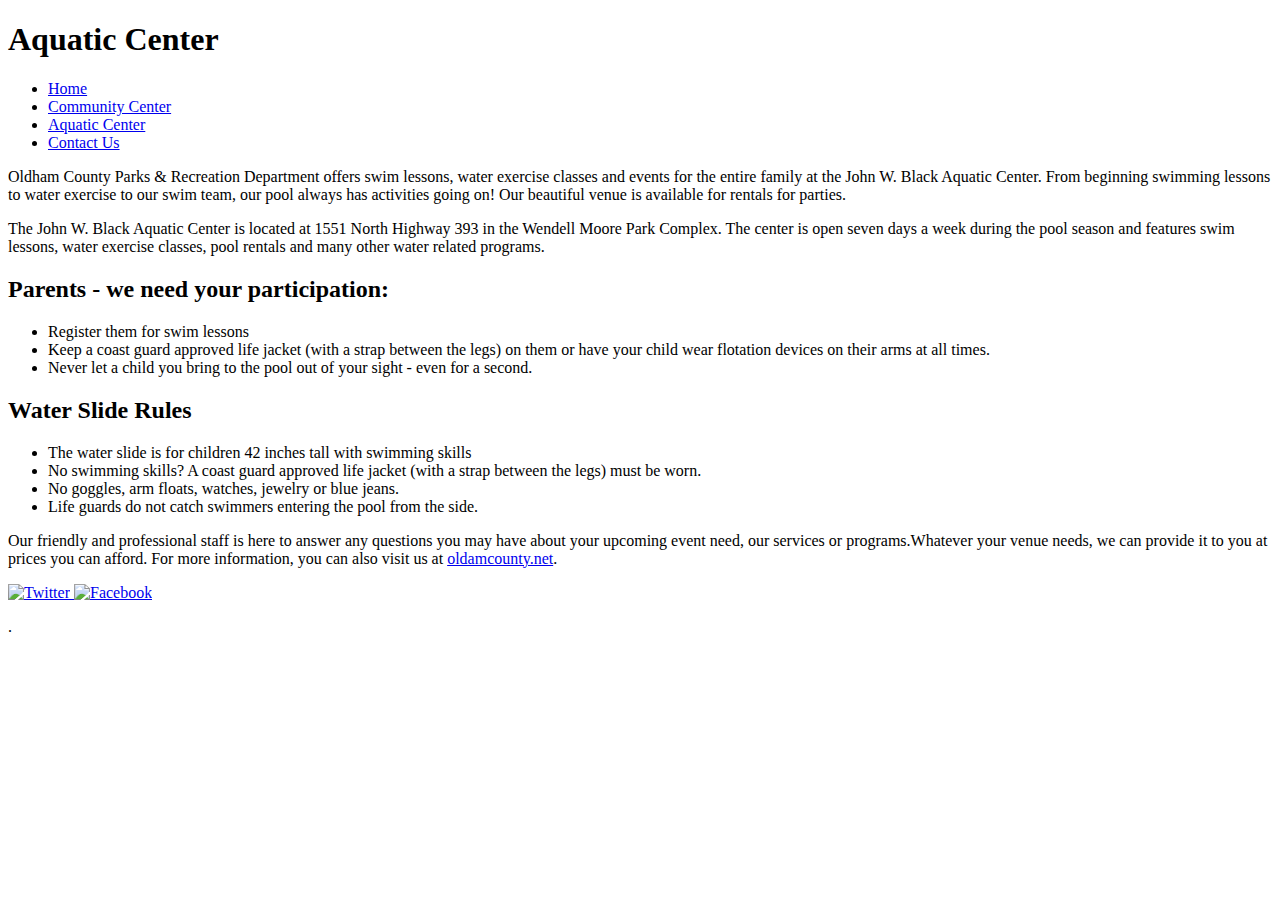
==== aquatic-center.html @ b1346fab "The HTML is done along with some of the styling" ====
<!DOCTYPE html>
<html>
<head>
	<title>Oldham County Parks and Recreation</title>
	<link rel="stylesheet" href="C:\Users\n\Documents\CodeLouisville\Final Project\main.css">
	<meta name="viewport" content="width=device-width, initial-scale=1.0">
</head>
<body>
	<header>
		<h1>Aquatic Center</h1>
	</header>
	<nav>
		<ul>
			<li><a href="index.html">Home</a></li>
			<li><a href="community-center.html">Community Center</a></li>
			<li><a href="aquatic-center.html">Aquatic Center</a></li>
			<li><a href="contact.html">Contact Us</a></li>
		</ul>
	</nav>
	<div class="content">
		<p> 
			Oldham County Parks & Recreation Department offers swim lessons, water exercise classes and events for the entire family at the John W. Black Aquatic Center. From beginning swimming lessons to water exercise to our swim team, our pool always has activities going on! Our beautiful venue is available for rentals for parties.
		</p>
		<p>
			The John W. Black Aquatic Center is located at 1551 North Highway 393 in the Wendell Moore Park Complex. The center is open seven days a week during the pool season and features swim lessons, water exercise classes, pool rentals and many other water related programs.
		</p>
		<p>
			<h2>Parents - we need your participation:</h2>
			<ul>
				<li>
					Register them for swim lessons
				</li>
				<li>
					Keep a coast guard approved life jacket (with a strap between the legs) on them or have your child wear flotation devices on their arms at all times.
				</li>
				<li>
					Never let a child you bring to the pool out of your sight - even for a second.
				</li>
			</ul>
		</p>
		<p>
			<h2>Water Slide Rules</h2>
			<ul>
				<li>
					The water slide is for children 42 inches tall with swimming skills
				</li>
				<li>
					No swimming skills? A coast guard approved life jacket (with a strap between the legs) must be worn.
				</li>
				<li>
					No goggles, arm floats, watches, jewelry or blue jeans.
				</li>
				<li>
					Life guards do not catch swimmers entering the pool from the side.
				</li>
			</ul>
		<footer>
			<p>
				Our friendly and professional staff is here to answer any questions you may have about your upcoming event need, our services or programs.Whatever your venue needs, we can provide it to you at prices you can afford.  For more information, you can also visit us at <a href="www.oldhamcounty.net">oldamcounty.net</a>.
			</p>
			<p>
				<a href="https://twitter.com/oldhamcoparks">
				<img title="Twitter" alt="Twitter" src="https://socialmediawidgets.files.wordpress.com/2014/03/01_twitter1.png" width="35" height="35"/>
				</a>
				<a href="https://www.facebook.com/login.php?next=https%3A%2F%2Fwww.facebook.com%2Fgroups%2F32517591309%2F">
				<img title="Facebook" alt="Facebook" src="https://socialmediawidgets.files.wordpress.com/2014/03/02_facebook1.png" width="35" height="35" />
				</a>
			</p>
		</footer>
	</div>	
</body>

</html>.
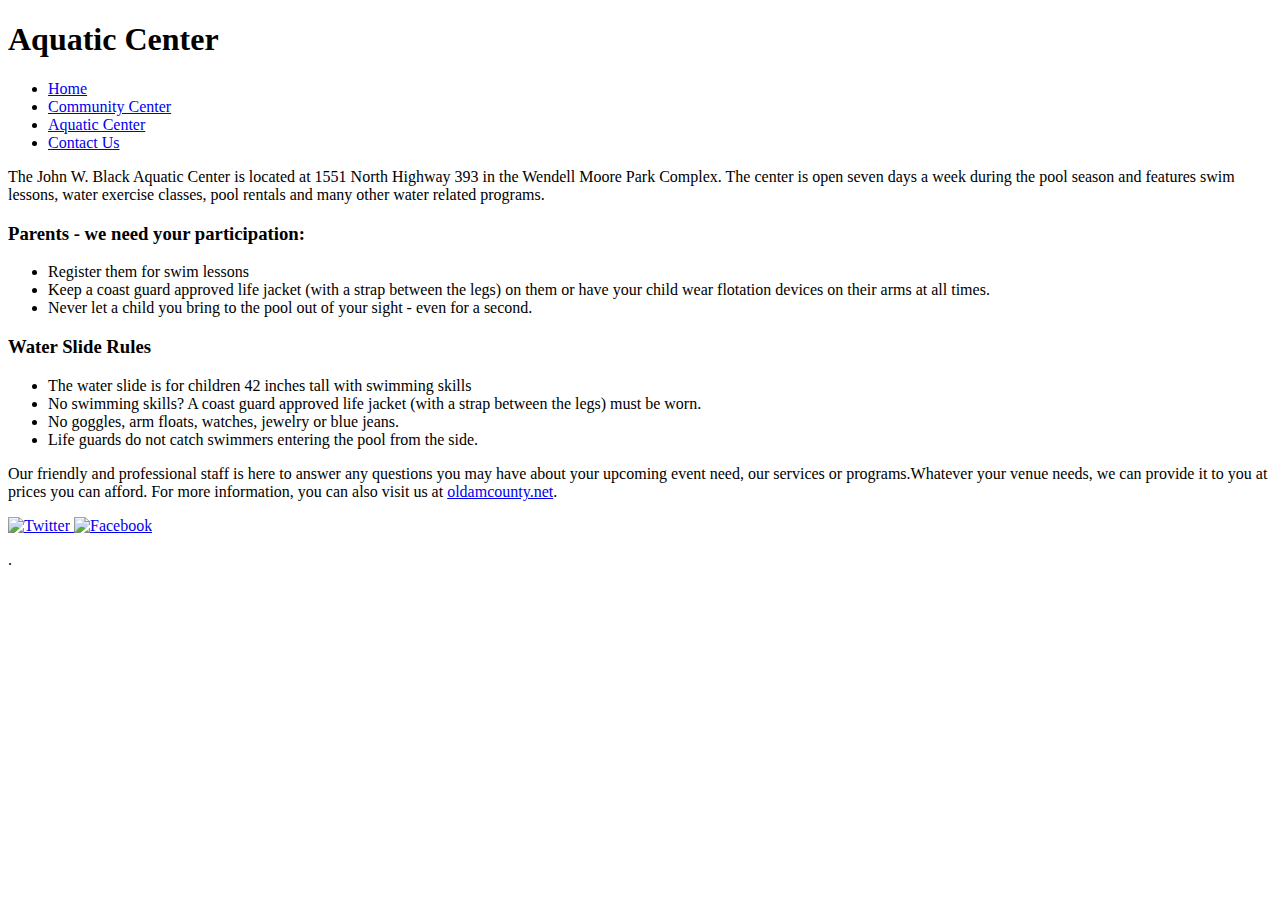
==== commit 452e03ed: "The HTML is done and all the columns are in place. Next step is adding images" ====
--- a/aquatic-center.html
+++ b/aquatic-center.html
@@ -18,42 +18,44 @@
 		</ul>
 	</nav>
 	<div class="content">
-		<p> 
-			Oldham County Parks & Recreation Department offers swim lessons, water exercise classes and events for the entire family at the John W. Black Aquatic Center. From beginning swimming lessons to water exercise to our swim team, our pool always has activities going on! Our beautiful venue is available for rentals for parties.
-		</p>
 		<p>
 			The John W. Black Aquatic Center is located at 1551 North Highway 393 in the Wendell Moore Park Complex. The center is open seven days a week during the pool season and features swim lessons, water exercise classes, pool rentals and many other water related programs.
 		</p>
-		<p>
-			<h2>Parents - we need your participation:</h2>
-			<ul>
-				<li>
-					Register them for swim lessons
-				</li>
-				<li>
-					Keep a coast guard approved life jacket (with a strap between the legs) on them or have your child wear flotation devices on their arms at all times.
-				</li>
-				<li>
-					Never let a child you bring to the pool out of your sight - even for a second.
-				</li>
-			</ul>
-		</p>
-		<p>
-			<h2>Water Slide Rules</h2>
-			<ul>
-				<li>
-					The water slide is for children 42 inches tall with swimming skills
-				</li>
-				<li>
-					No swimming skills? A coast guard approved life jacket (with a strap between the legs) must be worn.
-				</li>
-				<li>
-					No goggles, arm floats, watches, jewelry or blue jeans.
-				</li>
-				<li>
-					Life guards do not catch swimmers entering the pool from the side.
-				</li>
-			</ul>
+		<div class="col-lg-6 left"
+			<p>
+				<h3>Parents - we need your participation:</h3>
+				<ul>
+					<li>
+						Register them for swim lessons
+					</li>
+					<li>
+						Keep a coast guard approved life jacket (with a strap between the legs) on them or have your child wear flotation devices on their arms at all times.
+					</li>
+					<li>
+						Never let a child you bring to the pool out of your sight - even for a second.
+					</li>
+				</ul>
+			</p>
+		</div>
+		<div class="col-lg-6 right"
+			<p>
+				<h3>Water Slide Rules</h3>
+				<ul>
+					<li>
+						The water slide is for children 42 inches tall with swimming skills
+					</li>
+					<li>
+						No swimming skills? A coast guard approved life jacket (with a strap between the legs) must be worn.
+					</li>
+					<li>
+						No goggles, arm floats, watches, jewelry or blue jeans.
+					</li>
+					<li>
+						Life guards do not catch swimmers entering the pool from the side.
+					</li>
+				</ul>
+			</p>
+		</div>
 		<footer>
 			<p>
 				Our friendly and professional staff is here to answer any questions you may have about your upcoming event need, our services or programs.Whatever your venue needs, we can provide it to you at prices you can afford.  For more information, you can also visit us at <a href="www.oldhamcounty.net">oldamcounty.net</a>.
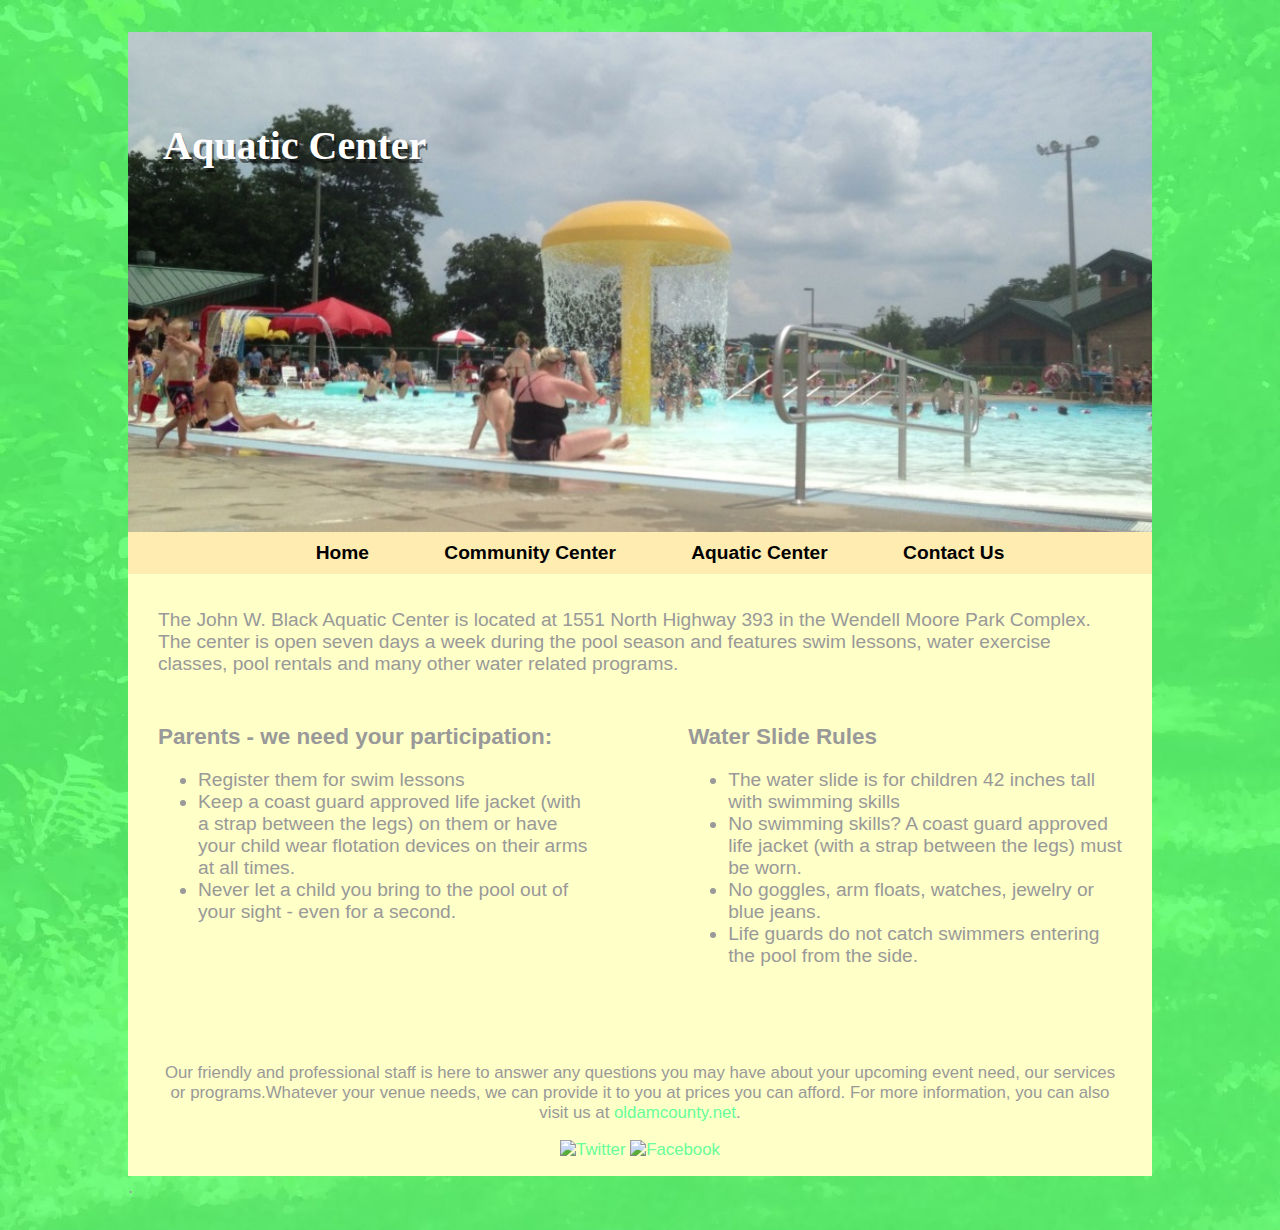
==== commit 4823771d: "test commit" ====
--- a/aquatic-center.html
+++ b/aquatic-center.html
@@ -2,12 +2,12 @@
 <html>
 <head>
 	<title>Oldham County Parks and Recreation</title>
-	<link rel="stylesheet" href="C:\Users\n\Documents\CodeLouisville\Final Project\main.css">
+	<link rel="stylesheet" href="main.css">
 	<meta name="viewport" content="width=device-width, initial-scale=1.0">
 </head>
 <body>
-	<header>
-		<h1>Aquatic Center</h1>
+	<header class="img-aquatic-center">
+		<h1 class="logo">Aquatic Center</h1>
 	</header>
 	<nav>
 		<ul>
@@ -21,7 +21,7 @@
 		<p>
 			The John W. Black Aquatic Center is located at 1551 North Highway 393 in the Wendell Moore Park Complex. The center is open seven days a week during the pool season and features swim lessons, water exercise classes, pool rentals and many other water related programs.
 		</p>
-		<div class="col-lg-6 left"
+		<div class="col-lg-6 left">
 			<p>
 				<h3>Parents - we need your participation:</h3>
 				<ul>
@@ -37,7 +37,7 @@
 				</ul>
 			</p>
 		</div>
-		<div class="col-lg-6 right"
+		<div class="col-lg-6 right">
 			<p>
 				<h3>Water Slide Rules</h3>
 				<ul>
--- a/main.css
+++ b/main.css
@@ -0,0 +1,318 @@
+/********************
+General
+********************/
+
+body {
+ font-family: 'Open Sans', sans-serif;
+ font-size: 1.20em;
+ background-color: #59F159;
+ margin: 0;
+ padding: 0;
+ height: inherit;
+ color: #999;
+ background-image: url('img/FinalProjectPhotos/BodyBackground.jpg');
+ background-repeat: no-repeat;
+ background-size: cover;
+}
+
+/*links*/
+a {
+  text-decoration: none; 
+  color: #66FF99;
+}
+
+img {
+  max-width: 100%;
+}
+
+/*logo text*/
+h1, h2 {
+  color: #999;
+  margin:0;
+}
+
+
+h3 {
+  margin: 0 0 1em 0;
+}
+
+.content {
+  background-color: #FFFFC8;
+  padding-top: 16px;
+  padding-left: 30px;
+  padding-right: 30px;
+  overflow: auto;
+  position: auto;
+  margin-top: 0;
+  clear: both;
+}
+
+.col-lg-6 {
+  list-style: none;
+  margin: 10px 0px;
+}
+
+.col-lg-6 img {
+  max-height: 100%
+}
+
+
+.center {
+  margin-right: 30px;
+  margin-left: 30px;
+}
+
+.barrier {
+  clear: both;
+}
+/********************
+Heading
+********************/
+header {
+  float: left;
+  width: 100%;
+  background-color: #FFECB0;
+  height: 350px;
+  margin: 0;
+}
+
+.logo {
+  background: transparent;
+  color: white;
+  font-size: 30px;
+  margin: 35px;
+  margin-top: 90px;
+  font-family: 'Hoefler Text', verdana;
+  text-shadow: 2px 4px 0px rgba(0,0,0,0.5);, 
+}
+
+h2 {
+  font-size: .9em;
+  margin: 4px 0;
+  font-weight: bold;
+}
+
+/********************
+Navigation
+********************/
+
+nav {
+  background-color: #FFECB0;
+  height: 42px;
+  display: inline-block;
+  padding: 0;
+  margin: 0;
+  overflow: none;
+  width: 100%;
+  float: left;
+  text-align: center;
+}
+
+nav ul {
+  list-style: none;
+  overflow: auto;
+  margin: 0;
+  
+}
+
+nav ul li {
+  display: inline;
+  padding: 15px 15px;
+  position: inherit;
+  margin: 0;
+}
+
+nav a {
+  font-weight: bold;
+  color: #000;
+  display: inline-block;
+  }
+
+
+/*selected nav link*/
+nav a.selected, nav a:hover {
+  color: #66FF99;
+}
+
+/********************
+Footer
+********************/
+
+footer{
+  font-size: 0.875em;
+  text-align: center;
+  clear: both;
+  padding-top: 50px;
+  color: #999;
+}
+
+/********************
+Page: Column Formatting
+********************/
+
+.col-lg-6 h3 {
+  margin: 0;
+  padding: 0;
+}
+
+/********************
+Page: Index
+********************/
+
+.img-index{
+  background-image: url('img/FinalProjectPhotos/WestportPark7-reduced - Copy.jpg');
+  background-size: cover;
+  background-repeat: no-repeat;
+}
+
+  
+/********************
+Page: Community Center
+********************/
+
+.img-community-center{
+  background-image: url('img/FinalProjectPhotos/CommunityCenter/CommunityCenter1.jpg');
+  background-size: cover;
+  background-repeat: no-repeat;
+}
+
+#capacity {
+  width: 450px;
+  height: 350px;
+  margin-bottom: 20px;
+  text-align: left;
+  clear: both;
+}
+
+/********************
+Page: Aquatic Center
+********************/
+.img-aquatic-center {
+  background-image: url('img/FinalProjectPhotos/AquaticCenter/aquaticCenter12.jpg');
+  background-size: cover;
+  background-repeat: no-repeat;
+}
+
+/********************
+Page: Contact
+********************/
+
+.img-contact {
+  background-image: url('img/FinalProjectPhotos/MorganConservationPark3-reduced.jpg');
+  background-size: cover;
+  background-repeat: no-repeat;
+  display: block;
+}
+
+#map_wrapper {
+    height: 300px;
+    color: black;
+}
+
+#map_canvas {
+    width: 100%;
+    height: 100%;
+}
+
+#map_canvas img {
+    max-width: none;
+}
+
+.googleMap {
+  margin-top: 40px;
+}
+
+/********************
+Media Queries
+********************/
+
+@media (max-width: 432px) {
+  
+  header {
+    height: 300px;
+  }
+
+  .logo {
+    font-size: 20px;
+  }
+
+}
+
+@media (min-width: 768px) {
+  
+  body{
+    margin: 30px 60px;
+  }
+
+  header {
+    height: 370px;
+  }
+
+  .logo {
+    font-size: 40px;
+  }
+
+  nav {
+    text-align: center;
+  }
+
+  nav li {
+    padding: auto;
+  }
+
+  .col-lg-6 {
+    display: block;
+    width: 45%;
+    text-align: inherit;
+    margin-bottom: 10px;
+    margin-top: 10px;
+    height: 100%;
+  }
+
+  .right {
+  float: right;
+  }
+
+  .left {
+    float: left;
+  }
+
+}
+
+@media (min-width: 900px) {
+
+  header {
+    height: 420px;
+  }
+
+}
+
+@media (min-width: 1026px) {
+
+  nav ul li {
+    display: inline-block;
+    padding: 10px 35px ;
+    margin: 0;
+  }
+
+  header{
+    height: 480px;
+  }
+  
+}
+
+@media (min-width: 1220px) {
+
+  body {
+    margin: 2.5% 10%;
+  }
+
+  header {
+    height: 500px;
+  }
+
+}
+
+
+
+
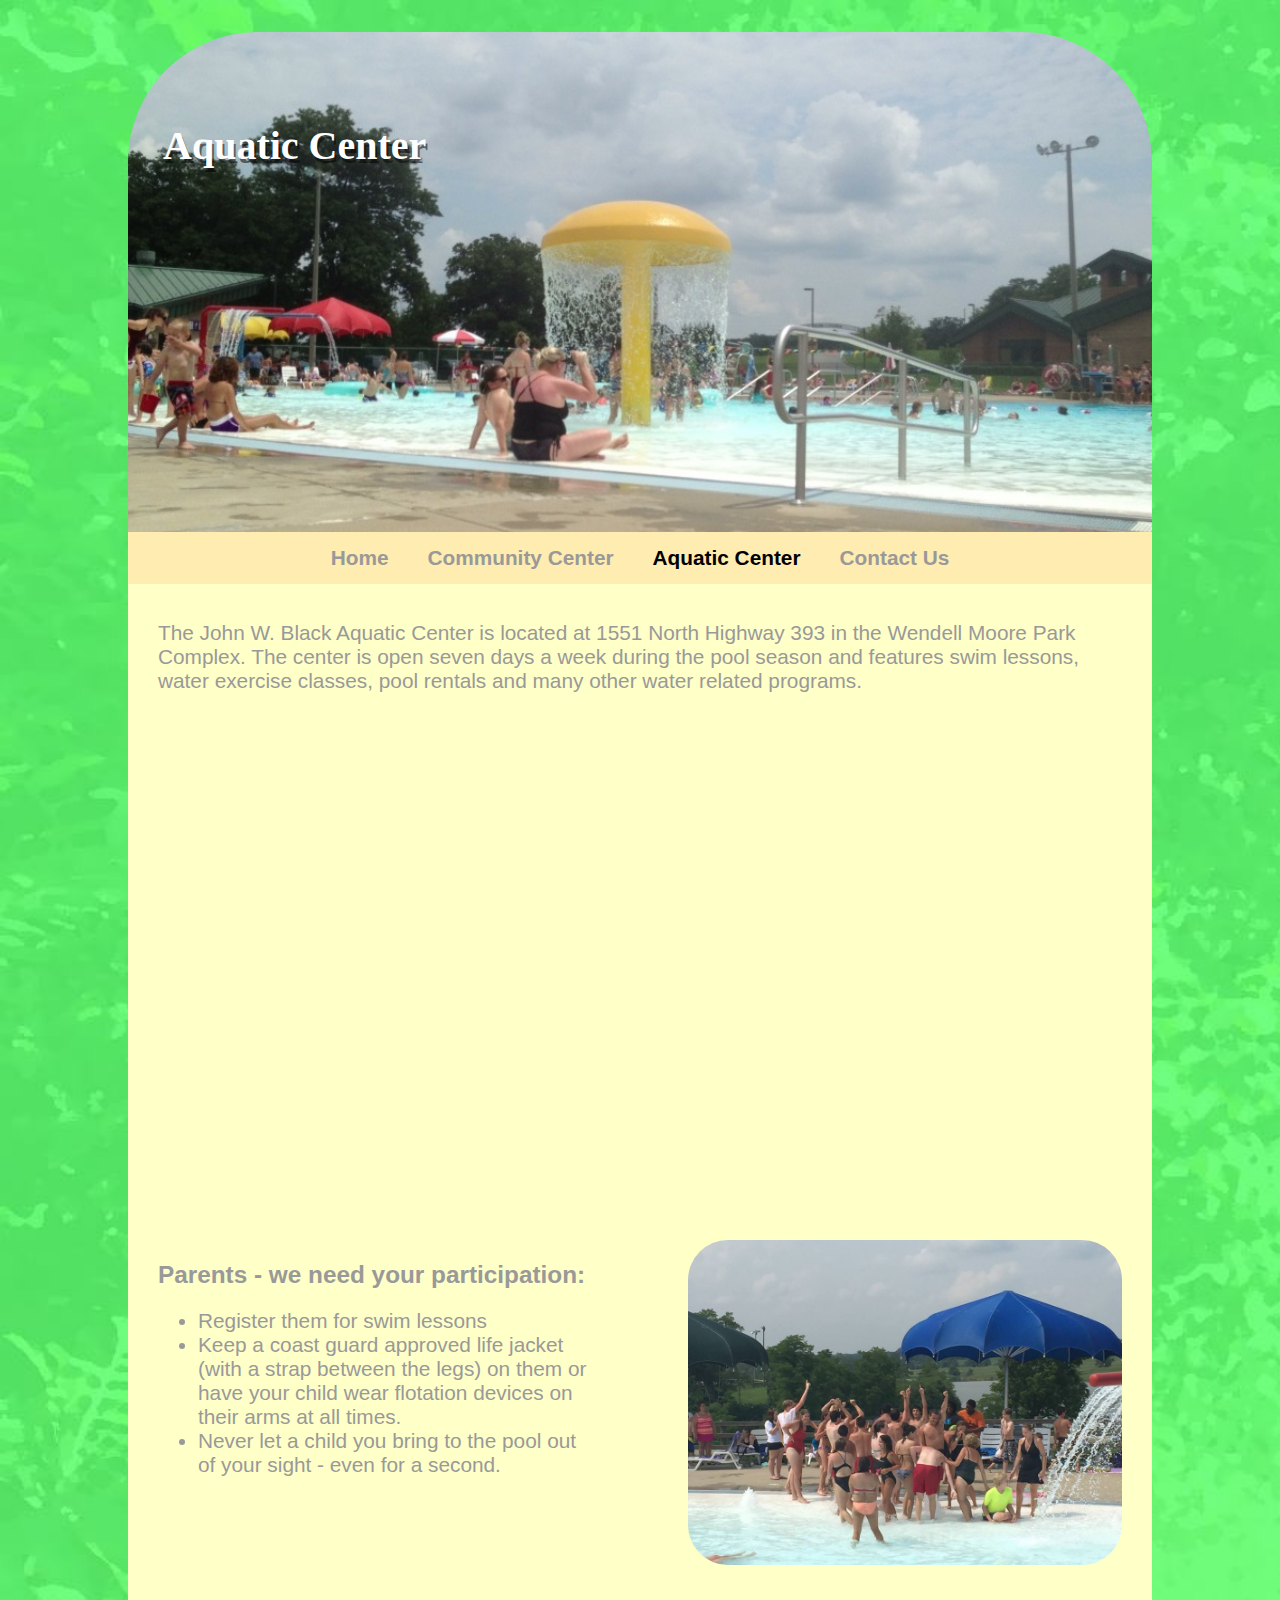
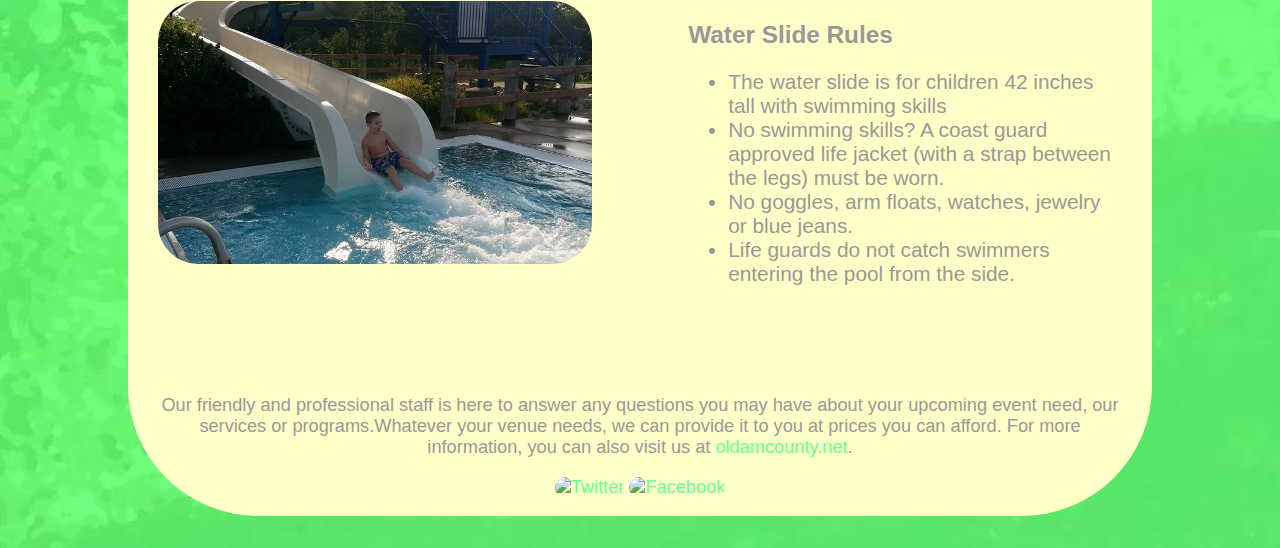
==== commit d3f21a2f: "project is ready except for the javascript" ====
--- a/aquatic-center.html
+++ b/aquatic-center.html
@@ -10,17 +10,24 @@
 		<h1 class="logo">Aquatic Center</h1>
 	</header>
 	<nav>
-		<ul>
-			<li><a href="index.html">Home</a></li>
-			<li><a href="community-center.html">Community Center</a></li>
-			<li><a href="aquatic-center.html">Aquatic Center</a></li>
-			<li><a href="contact.html">Contact Us</a></li>
-		</ul>
+		<a href="#nav-list"><div id="mobile-menu">Menu</div></a>
+			<span>
+				<ul id="nav-list">
+					<li><a href="index.html">Home</a></li>
+					<li><a href="community-center.html">Community Center</a></li>
+					<li><a class="current" href="aquatic-center.html">Aquatic Center</a></li>
+					<li><a href="contact.html">Contact Us</a></li>
+				</ul>
+			</span>
 	</nav>
 	<div class="content">
 		<p>
 			The John W. Black Aquatic Center is located at 1551 North Highway 393 in the Wendell Moore Park Complex. The center is open seven days a week during the pool season and features swim lessons, water exercise classes, pool rentals and many other water related programs.
 		</p>
+		<p>
+			<iframe class ="youtube" width="100%" height="315" src="https://www.youtube.com/embed/NGYLqNfem5Q?rel=0&amp;vq=hd720" frameborder="0" allowfullscreen></iframe>
+		</p>
+		<div class="barrier"></div>
 		<div class="col-lg-6 left">
 			<p>
 				<h3>Parents - we need your participation:</h3>
@@ -37,6 +44,10 @@
 				</ul>
 			</p>
 		</div>
+		<div class="col-lg-6 right">
+			<img src="img/FinalProjectPhotos/AquaticCenter/aquaticCenter9.jpg"></img>
+		</div>
+		<div class="barrier"></div>
 		<div class="col-lg-6 right">
 			<p>
 				<h3>Water Slide Rules</h3>
@@ -56,6 +67,10 @@
 				</ul>
 			</p>
 		</div>
+		<div class="col-lg-6 left">
+			<img src="img/FinalProjectPhotos/AquaticCenter/aquaticCenter11.jpg"></img>
+		</div>
+		<div class="barrier"></div>
 		<footer>
 			<p>
 				Our friendly and professional staff is here to answer any questions you may have about your upcoming event need, our services or programs.Whatever your venue needs, we can provide it to you at prices you can afford.  For more information, you can also visit us at <a href="www.oldhamcounty.net">oldamcounty.net</a>.
@@ -72,4 +87,4 @@
 	</div>	
 </body>
 
-</html>.+</html>--- a/main.css
+++ b/main.css
@@ -4,7 +4,7 @@
 
 body {
  font-family: 'Open Sans', sans-serif;
- font-size: 1.20em;
+ font-size: 1.1em;
  background-color: #59F159;
  margin: 0;
  padding: 0;
@@ -21,16 +21,11 @@
   color: #66FF99;
 }
 
-img {
-  max-width: 100%;
-}
-
 /*logo text*/
 h1, h2 {
   color: #999;
   margin:0;
 }
-
 
 h3 {
   margin: 0 0 1em 0;
@@ -47,16 +42,21 @@
   clear: both;
 }
 
+img {
+  border-radius: 40px;
+  max-height: 100%;
+  max-width: 100%;
+}
+
+.extra-img {
+  display: none;
+}
+
 .col-lg-6 {
   list-style: none;
   margin: 10px 0px;
 }
 
-.col-lg-6 img {
-  max-height: 100%
-}
-
-
 .center {
   margin-right: 30px;
   margin-left: 30px;
@@ -64,6 +64,8 @@
 
 .barrier {
   clear: both;
+  margin: 0.5em 0px;
+  overflow: auto;
 }
 /********************
 Heading
@@ -98,40 +100,55 @@
 
 nav {
   background-color: #FFECB0;
-  height: 42px;
+  height: 2.5em;
   display: inline-block;
   padding: 0;
   margin: 0;
   overflow: none;
   width: 100%;
+  text-align: justify;
   float: left;
+}
+
+nav ul {
+  display: block;
+  list-style: none;
+  overflow: none;
+  margin: 0px;
+  width: 100%;
+  height: 100%;
+  padding: 0px;
   text-align: center;
 }
 
-nav ul {
-  list-style: none;
-  overflow: auto;
-  margin: 0;
-  
-}
-
 nav ul li {
-  display: inline;
-  padding: 15px 15px;
-  position: inherit;
-  margin: 0;
-}
+  display: inline-block;
+  padding: .69em .8em;
+  }
 
 nav a {
   font-weight: bold;
-  color: #000;
-  display: inline-block;
-  }
-
+  color: #999;
+  }
 
 /*selected nav link*/
 nav a.selected, nav a:hover {
   color: #66FF99;
+}
+
+#nav-list {
+  display: none;
+}
+
+.current {
+  color: #000;
+}
+
+#mobile-menu{
+  display: block;
+  font-weight: bold;
+  text-align: center;
+  margin: .55em 0em;
 }
 
 /********************
@@ -160,7 +177,7 @@
 ********************/
 
 .img-index{
-  background-image: url('img/FinalProjectPhotos/WestportPark7-reduced - Copy.jpg');
+  background-image: url('img/FinalProjectPhotos/WestportPark/WestportPark7-reduced - Copy.jpg');
   background-size: cover;
   background-repeat: no-repeat;
 }
@@ -171,17 +188,17 @@
 ********************/
 
 .img-community-center{
-  background-image: url('img/FinalProjectPhotos/CommunityCenter/CommunityCenter1.jpg');
+  background-image: url('img/FinalProjectPhotos/CommunityCenter/CommunityCenter5.jpg');
   background-size: cover;
   background-repeat: no-repeat;
 }
 
 #capacity {
-  width: 450px;
-  height: 350px;
-  margin-bottom: 20px;
-  text-align: left;
-  clear: both;
+  height: auto;
+  width: auto;
+  border-radius: 0px;
+  max-height: 100%;
+  max-width: 100%;
 }
 
 /********************
@@ -198,7 +215,7 @@
 ********************/
 
 .img-contact {
-  background-image: url('img/FinalProjectPhotos/MorganConservationPark3-reduced.jpg');
+  background-image: url('img/FinalProjectPhotos/MorganConservationPark/MorganConservationPark3-reduced.jpg');
   background-size: cover;
   background-repeat: no-repeat;
   display: block;
@@ -212,6 +229,7 @@
 #map_canvas {
     width: 100%;
     height: 100%;
+    border-radius: 35px;
 }
 
 #map_canvas img {
@@ -220,6 +238,45 @@
 
 .googleMap {
   margin-top: 40px;
+}
+
+.gm-style-iw {
+max-width: 20em;
+}
+
+form {
+  margin-left: 3%;
+  margin-right: 3%;
+}
+
+input{
+  display: inline;
+  width: 100%;
+  margin: .7em 0em;
+}
+
+textarea {
+  width: 100%;
+  height: 100px;
+  margin-top: .7em;
+}
+
+#submit {
+  width: 4.5em;
+  height: 2em;
+  font-weight: bold;
+  border-width: 2px;
+  background-color: #FFECB0;
+  border: solid;
+  color: #999;
+  margin-top: 1em;
+  text-align: center;
+  font-size: .95em;
+}
+
+#submit:hover {
+  border-color: #66FF99;
+  cursor: pointer;
 }
 
 /********************
@@ -236,13 +293,17 @@
     font-size: 20px;
   }
 
+  .youtube {
+    height: 275px;
+  }
+
+  #map_wrapper {
+    display: none;
+}
+
 }
 
 @media (min-width: 768px) {
-  
-  body{
-    margin: 30px 60px;
-  }
 
   header {
     height: 370px;
@@ -250,14 +311,6 @@
 
   .logo {
     font-size: 40px;
-  }
-
-  nav {
-    text-align: center;
-  }
-
-  nav li {
-    padding: auto;
   }
 
   .col-lg-6 {
@@ -266,7 +319,22 @@
     text-align: inherit;
     margin-bottom: 10px;
     margin-top: 10px;
-    height: 100%;
+  }
+
+  .col-lg-3 {
+    display: block;
+    width: 38%;
+    text-align: inherit;
+    margin-bottom: 10px;
+    margin-top: 10px;
+  }
+
+  .col-lg-9 {
+    display: block;
+    width: 60%;
+    text-align: inherit;
+    margin-bottom: 10px;
+    margin-top: 10px;
   }
 
   .right {
@@ -277,22 +345,79 @@
     float: left;
   }
 
+  .col-center {
+    margin-top: 6.7%;
+  }
+
+  #nav-list {
+  display: block;
+  }
+
+  #mobile-menu{
+    display: none;
+  }
+
+  /********************
+  Contact
+  ********************/
+
+  form div {
+    display: block;
+    clear: both;
+  }
+
+  label{
+    margin-right: 2%;
+    margin-top: 12px;
+    float: left;
+    display: block;
+    width: 20%;
+  }
+
+  input{
+    width: 70%;
+    height: 25px;
+  }
+
+  textarea {
+    width: 70%;
+  }
+
+  #map_wrapper {
+    height: 380px;
+    color: black;
+}
+
 }
 
 @media (min-width: 900px) {
+
+  body {
+    margin: 80px 60px;
+  }
+
+  .content {
+    border-bottom-right-radius: 130px;
+    border-bottom-left-radius: 130px;
+  }
 
   header {
     height: 420px;
+    border-top-right-radius: 130px;
+    border-top-left-radius: 130px;
+  }
+
+  .youtube{
+    height: 420px;
   }
 
 }
 
 @media (min-width: 1026px) {
 
-  nav ul li {
-    display: inline-block;
-    padding: 10px 35px ;
-    margin: 0;
+  body {
+    font-size: 1.2em;
+    margin: 2.5% 10%;
   }
 
   header{
@@ -305,14 +430,106 @@
 
   body {
     margin: 2.5% 10%;
+    font-size: 1.3em;
   }
 
   header {
     height: 500px;
   }
 
-}
-
-
-
-
+  .youtube {
+    height: 480px;
+  }
+
+@media (min-width: 1400px){
+
+  body {
+    font-size: 1.5em;
+  }
+
+}
+
+@media (min-width: 1600px){
+
+  .content {
+    padding: 50px 120px;
+  }
+
+  .barrier {
+    margin: 2em 0em;
+  }
+}
+
+@media (min-width: 1800px){
+
+  header {
+    height: 24em;
+  }
+
+  body {
+    font-size: 1.7em;
+  }
+
+   .youtube {
+    height: 600px;
+  }
+
+  /********************
+  Contact
+  ********************/
+
+   #map_wrapper {
+    height: 500px;
+  }
+
+}
+
+@media (min-width: 2100px){
+
+  body {
+    font-size: 1.9em;
+  }
+}
+
+@media (min-width: 2300px){
+
+  body {
+    font-size: 2.1em;
+  }
+}
+
+@media (min-width: 2500px){
+
+  body {
+    font-size: 2.3em;
+  }
+}
+
+@media (min-width: 2700px){
+
+  body {
+    font-size: 2.5em;
+  }
+
+  /********************
+  Contact
+  ********************/
+
+   #map_wrapper {
+    height: 700px;
+  }
+
+}
+
+@media (min-width: 2900px){
+
+  body {
+    font-size: 2.7em;
+  }
+}
+
+}
+
+
+
+
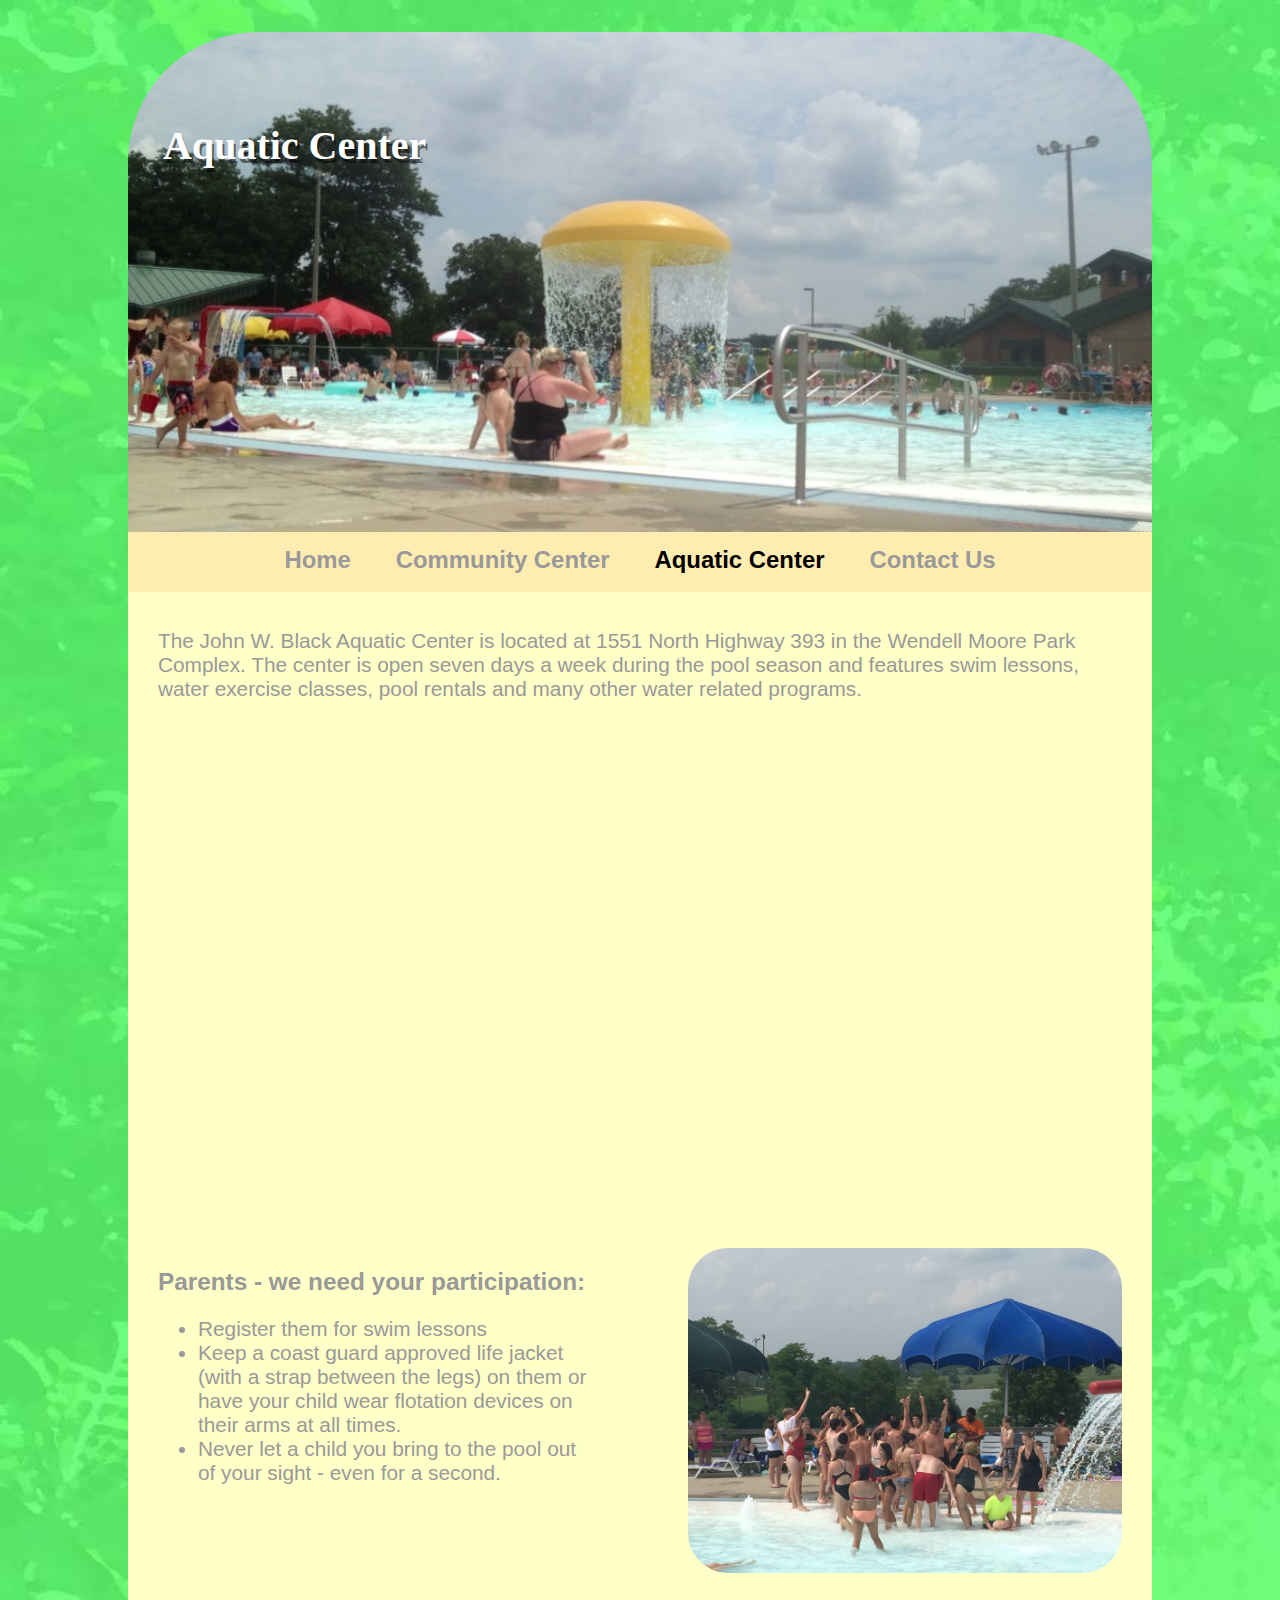
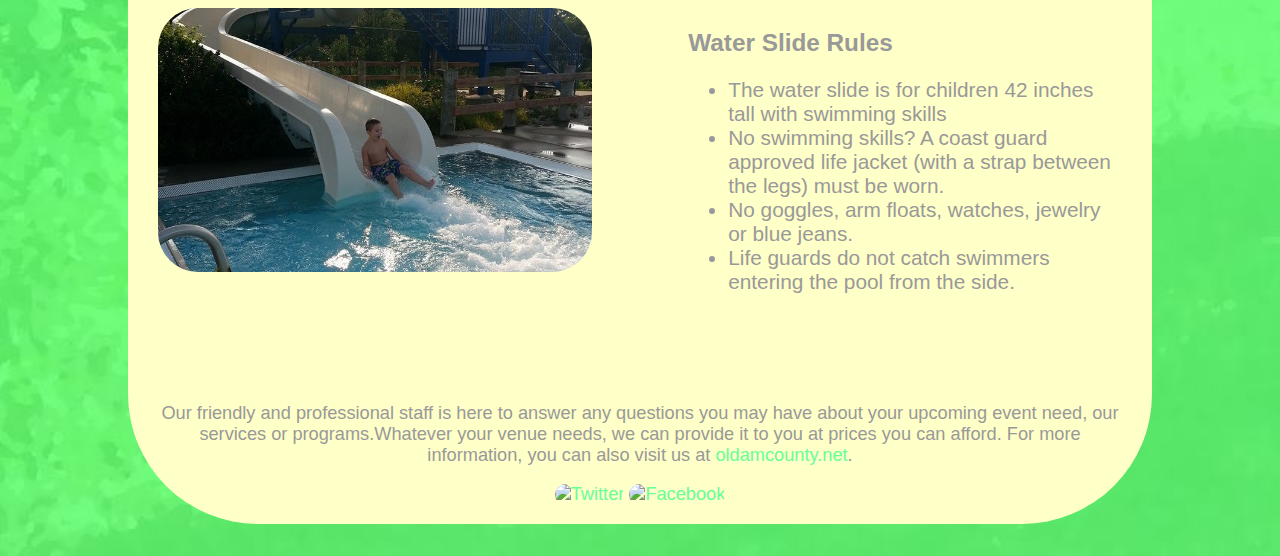
==== commit 78fad7e6: "finished the javascript for the mobile menu and changed the outline color on the form fields" ====
--- a/aquatic-center.html
+++ b/aquatic-center.html
@@ -84,7 +84,9 @@
 				</a>
 			</p>
 		</footer>
-	</div>	
+	</div>
+	<script src="https://ajax.googleapis.com/ajax/libs/jquery/2.1.3/jquery.min.js"></script>
+	<script src="javascript.js"></script>
 </body>
 
 </html>--- a/main.css
+++ b/main.css
@@ -100,14 +100,14 @@
 
 nav {
   background-color: #FFECB0;
-  height: 2.5em;
-  display: inline-block;
+  height: 100%; 
+  display: block;
   padding: 0;
   margin: 0;
-  overflow: none;
+  overflow: auto;
   width: 100%;
   text-align: justify;
-  float: left;
+  font-size: 1.15em;
 }
 
 nav ul {
@@ -121,11 +121,6 @@
   text-align: center;
 }
 
-nav ul li {
-  display: inline-block;
-  padding: .69em .8em;
-  }
-
 nav a {
   font-weight: bold;
   color: #999;
@@ -138,6 +133,15 @@
 
 #nav-list {
   display: none;
+  height: 100%;
+}
+
+#nav-list li {
+  background-color: #FFECB0;
+  padding: .8em;
+  border: solid;
+  border-color: #999;
+  border-width: 2px;
 }
 
 .current {
@@ -177,7 +181,7 @@
 ********************/
 
 .img-index{
-  background-image: url('img/FinalProjectPhotos/WestportPark/WestportPark7-reduced - Copy.jpg');
+  background-image: url('img/FinalProjectPhotos/WestportPark/WestportPark7-reduced-Copy.jpg');
   background-size: cover;
   background-repeat: no-repeat;
 }
@@ -188,7 +192,7 @@
 ********************/
 
 .img-community-center{
-  background-image: url('img/FinalProjectPhotos/CommunityCenter/CommunityCenter5.jpg');
+  background-image: url('img/FinalProjectPhotos/CommunityCenter/communityCenter5.jpg');
   background-size: cover;
   background-repeat: no-repeat;
 }
@@ -252,13 +256,16 @@
 input{
   display: inline;
   width: 100%;
+  height: 25px;
   margin: .7em 0em;
+  outline-color: #66FF99;
 }
 
 textarea {
   width: 100%;
   height: 100px;
   margin-top: .7em;
+  outline-color: #66FF99;
 }
 
 #submit {
@@ -349,8 +356,18 @@
     margin-top: 6.7%;
   }
 
+  nav {
+    height: 2.5em;
+  }
+
   #nav-list {
   display: block;
+  }
+
+  #nav-list li {
+  display: inline-block;
+  padding: .6em .8em;
+  border: none;
   }
 
   #mobile-menu{
@@ -376,7 +393,6 @@
 
   input{
     width: 70%;
-    height: 25px;
   }
 
   textarea {
